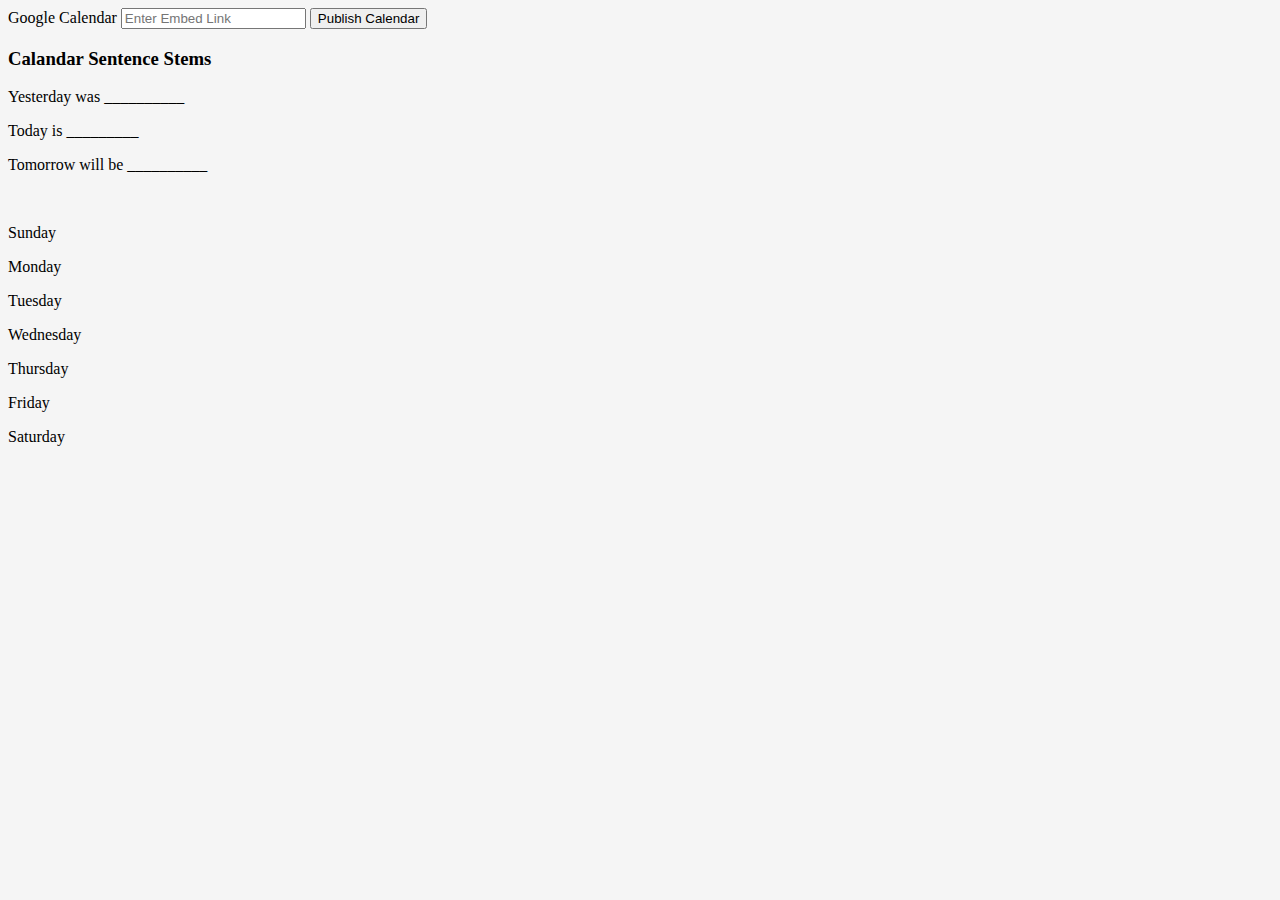
==== calendar.html @ f33c9f80 "sentnce stems for calendar created and dates retrieved, next step render calendar for each day loopi" ====
<!DOCTYPE html>
<html lang="en">
    <head>
        <link rel="stylesheet" href="embed-style.css">
    </head>
    <body>
        <form id="calendar-form">
            <label>Google Calendar</label>
            <input id="calendar-link" placeholder="Enter Embed Link"/>
            <button type="submit">Publish Calendar</button>
        </form>
        <div id="calendar-container">

        </div>
        <div>
            <h3>Calandar Sentence Stems</h3>
            <p>Yesterday was __________</p>
            <p>Today is _________</p>
            <p>Tomorrow will be __________</p>
            <br>
            <p>Sunday</p>
            <p>Monday</p>
            <p>Tuesday</p>
            <p>Wednesday</p>
            <p>Thursday</p>
            <p>Friday</p>
            <p>Saturday</p>
        </div>
        <script src="src/calendar.js" charset="utf-8"></script>
    </body>
</html>
---- embed-style.css ----
body {
    background: whitesmoke;
}
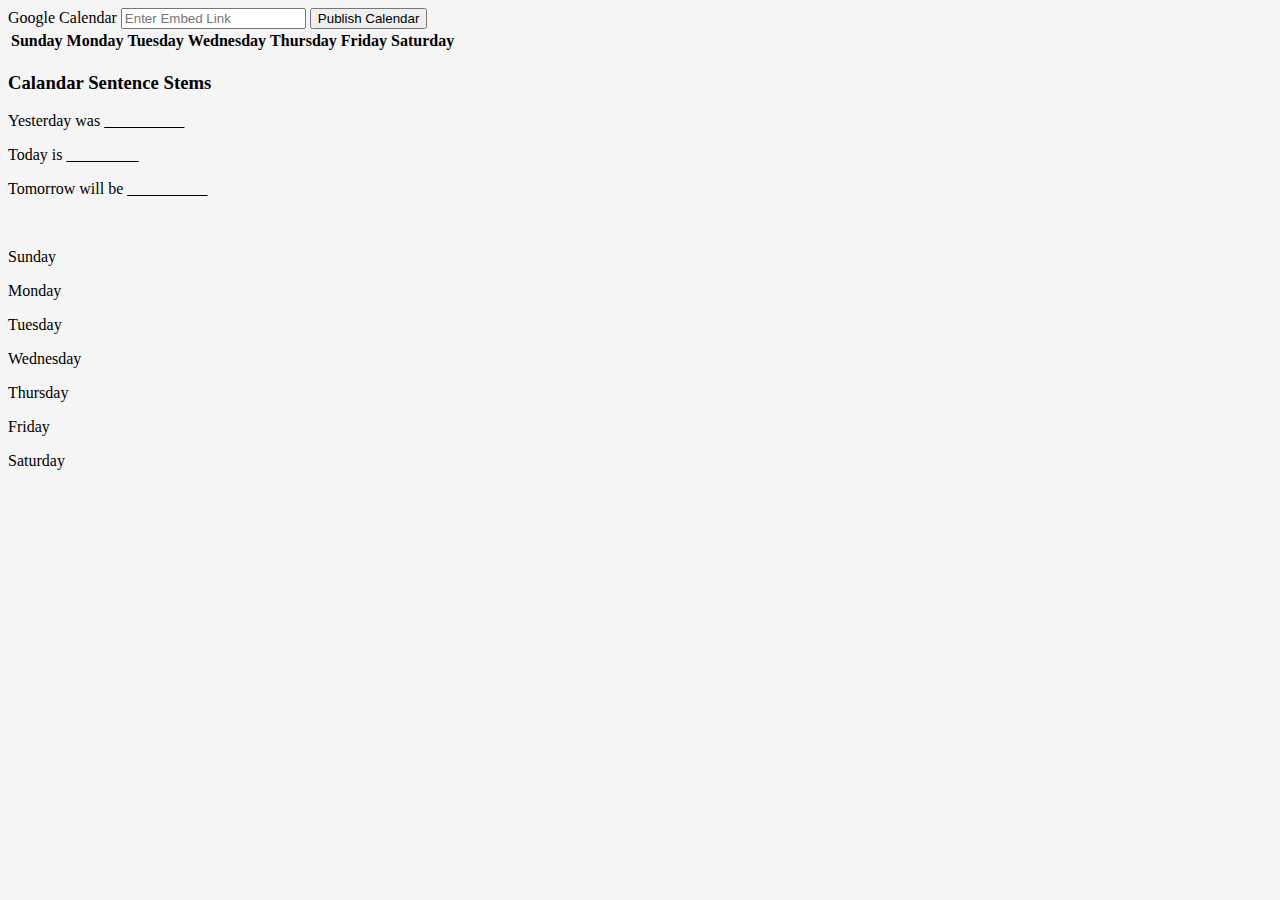
==== commit 70ff61cf: "table template for calendar created and for loop for populating calendar started" ====
--- a/calendar.html
+++ b/calendar.html
@@ -10,7 +10,19 @@
             <button type="submit">Publish Calendar</button>
         </form>
         <div id="calendar-container">
-
+            <table>
+                <tbody>
+                    <tr>
+                        <th>Sunday</th>
+                        <th>Monday</th>
+                        <th>Tuesday</th>
+                        <th>Wednesday</th>
+                        <th>Thursday</th>
+                        <th>Friday</th>
+                        <th>Saturday</th>
+                    </tr>
+                </tbody>
+            </table>
         </div>
         <div>
             <h3>Calandar Sentence Stems</h3>
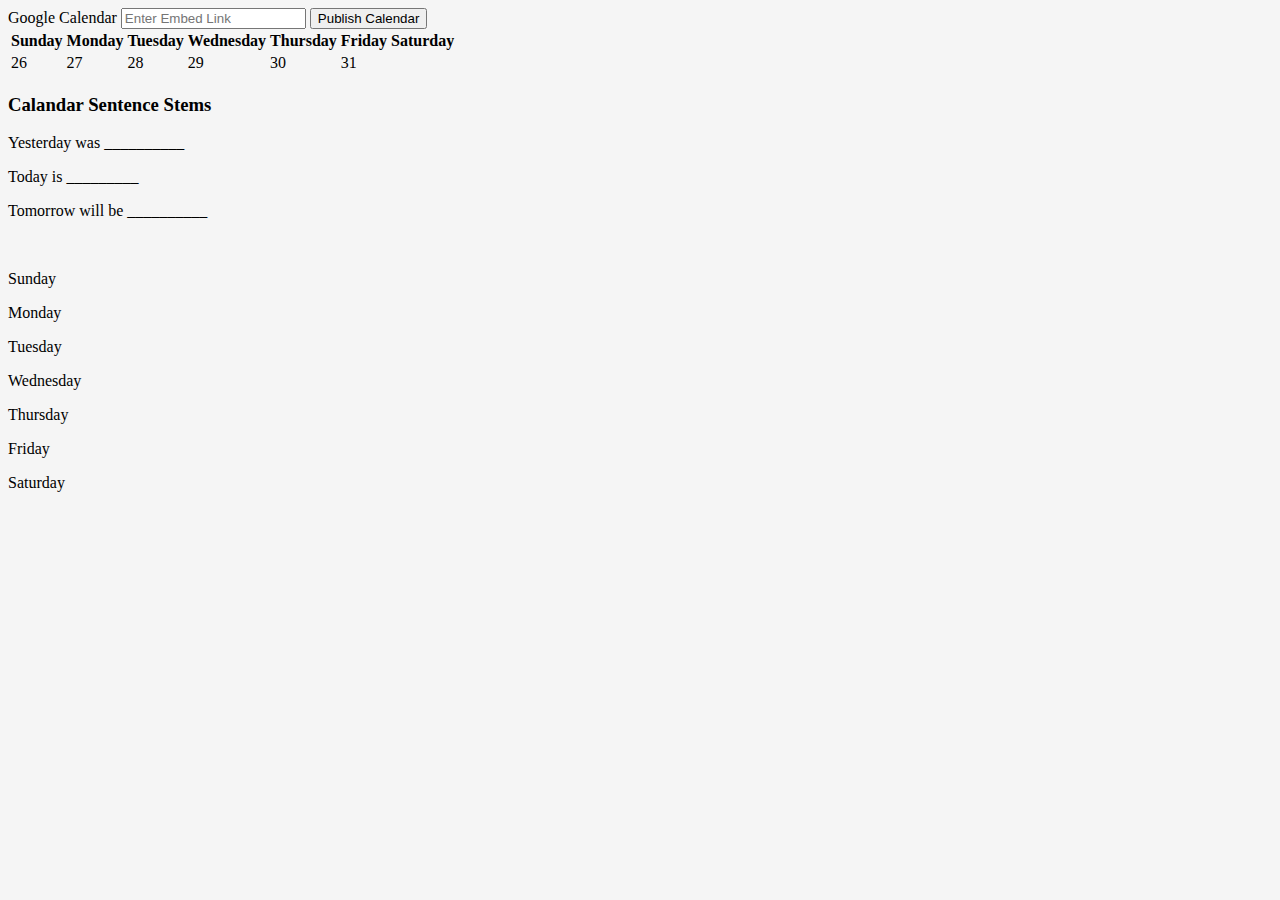
==== commit 37b9a55d: "last week of month rendered" ====
--- a/calendar.html
+++ b/calendar.html
@@ -11,7 +11,7 @@
         </form>
         <div id="calendar-container">
             <table>
-                <tbody>
+                <tbody id="calendar-table">
                     <tr>
                         <th>Sunday</th>
                         <th>Monday</th>
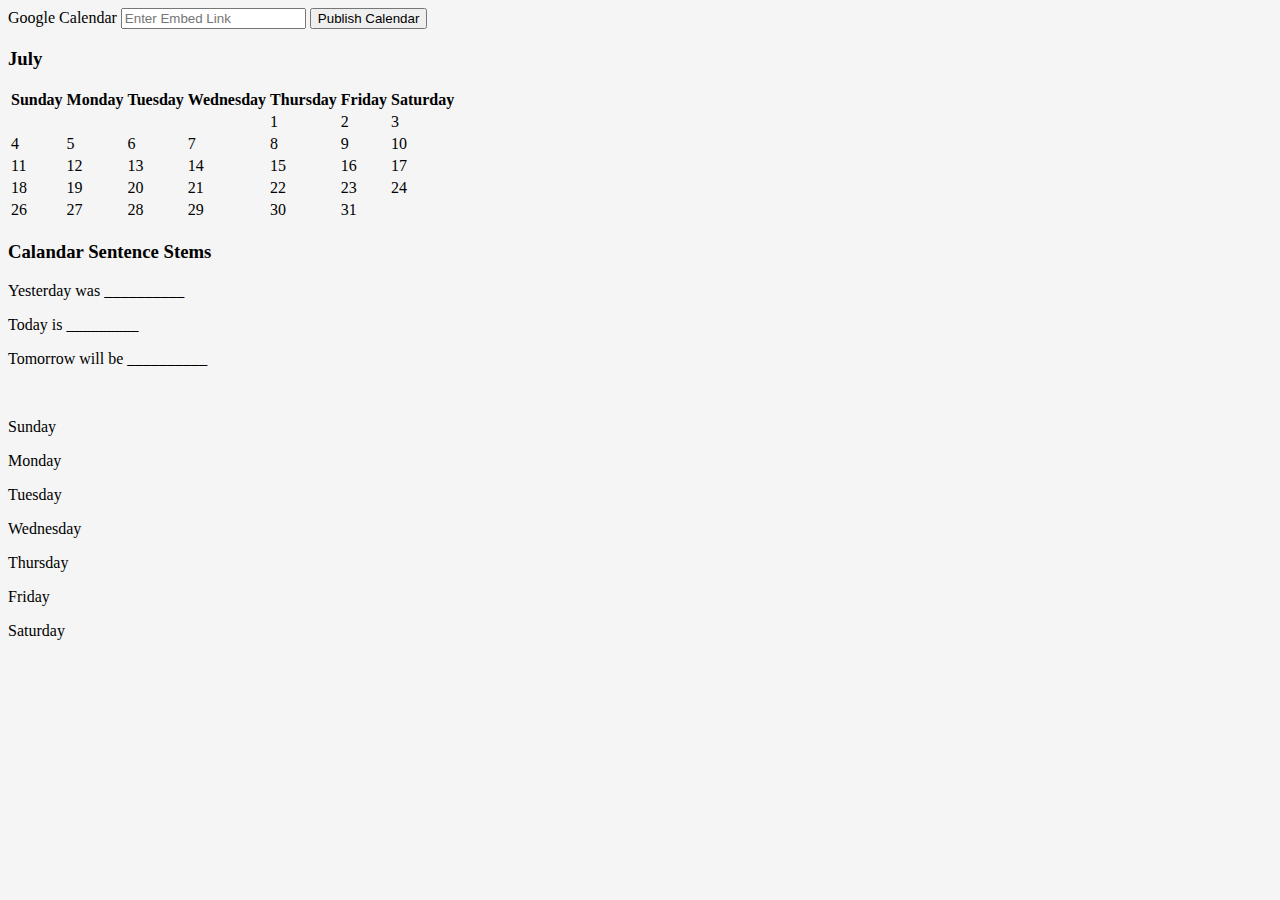
==== commit ec8f792e: "month name added to calendar render, next step styling for calendar" ====
--- a/calendar.html
+++ b/calendar.html
@@ -10,6 +10,7 @@
             <button type="submit">Publish Calendar</button>
         </form>
         <div id="calendar-container">
+            <h3 id="monthHeader">Month</h3>
             <table>
                 <tbody id="calendar-table">
                     <tr>
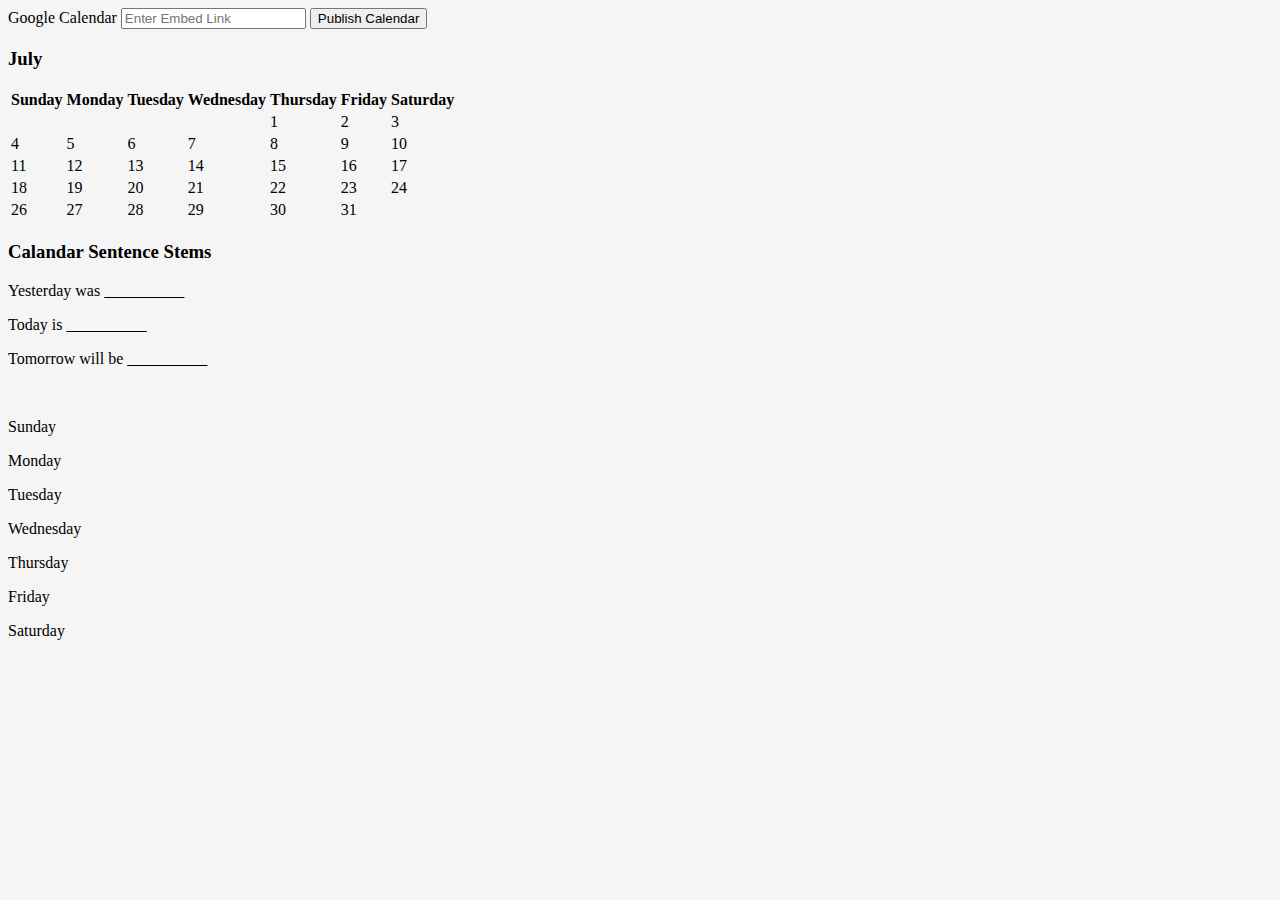
==== commit c5e8e52d: "html added for drag and drop event" ====
--- a/calendar.html
+++ b/calendar.html
@@ -1,7 +1,7 @@
 <!DOCTYPE html>
 <html lang="en">
     <head>
-        <link rel="stylesheet" href="embed-style.css">
+        <link rel="stylesheet" href="style.css">
     </head>
     <body>
         <form id="calendar-form">
@@ -27,17 +27,19 @@
         </div>
         <div>
             <h3>Calandar Sentence Stems</h3>
-            <p>Yesterday was __________</p>
-            <p>Today is _________</p>
-            <p>Tomorrow will be __________</p>
+            <p>Yesterday was <span class="stem_filler">__________</span></p>
+            <p>Today is <span class="stem-filler">__________</span></p>
+            <p>Tomorrow will be <span class="stem-filler">__________</span></p>
             <br>
-            <p>Sunday</p>
-            <p>Monday</p>
-            <p>Tuesday</p>
-            <p>Wednesday</p>
-            <p>Thursday</p>
-            <p>Friday</p>
-            <p>Saturday</p>
+            <div id="days-container">
+                <p class="day" draggable="true">Sunday</p>
+                <p class="day" draggable="true">Monday</p>
+                <p class="day" draggable="true">Tuesday</p>
+                <p class="day" draggable="true">Wednesday</p>
+                <p class="day" draggable="true">Thursday</p>
+                <p class="day" draggable="true">Friday</p>
+                <p class="day" draggable="true">Saturday</p>
+            </div>
         </div>
         <script src="src/calendar.js" charset="utf-8"></script>
     </body>
--- a/style.css
+++ b/style.css
@@ -0,0 +1,467 @@
+body {
+    background-color: whitesmoke;
+}
+
+header h1 {
+    color: darkseagreen;
+    border-bottom-style: solid;
+    border-bottom-width: 2px;
+    border-bottom-color: darkseagreen;
+}
+#sidebar {
+    height: 100%;
+    width: 30%;
+    min-width: 225px;
+    position: fixed;
+    z-index: 1;
+    top: 0;
+    right: 0;
+    background-color:darkseagreen;
+    overflow-x: hidden;
+    padding-top: 20px;
+}
+
+#sidebar h2 {
+    text-align: center;
+}
+
+/* WEATHER STYLING */
+#weather-container{
+    /* height: 285px; */
+    border-style: solid;
+    border-width: 2px;
+    border-color: black;
+    border-radius: 25px;
+    margin: 5px;
+    background-color: whitesmoke;
+
+}
+#weather-container h3{
+   text-align: center;
+
+}
+
+#weather-content.hide {
+    display: none;
+}
+
+#weather-content {
+    display: flex;
+    flex-direction: column;
+    justify-content: center;
+}
+
+#location {
+    width: 70%;
+}
+#location-form{
+    display: flex;
+    justify-content: center;
+    margin-left: 5px;
+    margin-right: 5px;
+
+}
+div#weather-scroll{
+    display: flex;
+    margin-bottom: 18px;
+    overflow: auto;
+  white-space: nowrap;
+}
+
+.eachDay {
+    border-style: dashed;
+    border-width: 1px;
+    border-color: black;
+    background-color: rgb(90, 175, 244);
+    border-bottom-left-radius: 25px;
+    border-bottom-right-radius: 25px;
+}
+
+.temp {
+    margin-left: 5px;
+    margin-right: 5px;
+}
+
+/* CALCULATOR STYLING */
+#calculator-container {
+    /* height: 400px; */
+    border-style: solid;
+    border-color: black;
+    border-width: 2px;
+    background-color: whitesmoke;
+    border-radius: 25px;
+    margin-left: 5px;
+    margin-right: 5px;
+    overflow: hidden;
+    padding-bottom: -5px;
+    margin-bottom: -2px;
+}
+
+#calculator-button-container {
+    display: flex;
+    flex-wrap: wrap;
+    align-content: space-around;
+    justify-content: center;
+    height: 85%;
+    border-bottom-style: solid;
+    border-bottom-color: black;
+    border-bottom: none;
+    position: relative;
+    padding: -5px;
+    margin-bottom: none;
+}
+
+#calculator-container h3 {
+    text-align: center;
+}
+
+#calculator-content.hide {
+    display: none;
+}
+
+#calculator-content {
+    height: 350px;
+}
+
+#calculator-container h4 {
+    height: 15%;
+    width: 100%;
+    background-color: lightgray;
+    margin-top: 0px;
+    margin-bottom: 0px;
+    text-align: right;
+    font-size: 50px;
+    font-style: normal;
+}
+
+.calculator-button {
+    height: 26%;
+    width: 25%;
+    font-size: 20px;
+    border-style: solid;
+    border-color: black;
+    border-width: 1px;
+    margin-top: -1px;
+    margin-bottom: -1px;
+    overflow: hidden;
+}
+
+.calculator-button:hover {
+    background-color: lightgray;
+}
+
+.calculator-button:active {
+    background-color: #c4b8ff;
+    transform: translateY(4px);
+  }
+
+.bottom {
+    border-bottom: -1px;
+    position: relative;
+    margin-bottom: -1px;
+}
+
+.calculator-button.number {
+    background-color: rgb(90, 175, 244);
+}
+
+.calculator-button.number:hover {
+    background-color: dodgerblue;
+}
+
+/* TIMER STYLING */
+
+#timer-container {
+    /* height: 200px; */
+    display: flex;
+    flex-direction: column;
+    justify-content: center;
+    background-color: whitesmoke;
+    margin-left: 5px;
+    margin-right: 5px;
+    border-style: solid;
+    border-width: 2px;
+    border-color: black;
+    border-radius: 25px;
+}
+
+#timer-container h3 {
+    text-align: center;
+}
+
+#timer-content {
+    display: flex;
+    flex-direction: column;
+    justify-content: center;
+}
+
+#timer-content.hide {
+    display: none;
+}
+
+#timer-numbers {
+    display: flex;
+    justify-content: center;
+    background-color: whitesmoke;
+    border-width: 1px;
+    border-style: solid;
+    border-color: darkseagreen;
+    margin-left: 40px;
+    margin-right: 40px;
+    
+}
+
+#minutes {
+    margin-top: 0;
+    margin-bottom: 0;
+    margin-left: 0;
+    margin-right: 5px;
+    font-size: 50px;
+}
+
+#minutes + h1 {
+    margin-top: 0;
+    margin-bottom: 0;
+    font-size: 50px;
+}
+
+#seconds {
+    margin-top: 0;
+    margin-right: 0;
+    margin-bottom: 0;
+    margin-left: 5px;
+    font-size: 50px;
+}
+
+#minutes-seconds-buttons {
+    display: flex;
+    justify-content: center;
+}
+
+#minutes-buttons {
+    margin-top: 5px;
+    margin-right: 15px;
+}
+
+#seconds-buttons {
+    margin-top: 5px;
+    margin-left: 15px;
+}
+
+#minutes-buttons  h5{
+    margin-top: 5px;
+    margin-bottom: 5px;
+}
+
+#seconds-buttons  h5{
+    margin-top: 5px;
+    margin-bottom: 5px;
+}
+
+#timer-control-buttons {
+    text-align: center;
+    margin-left: 5%;
+    margin-right: 5%;
+    margin-bottom: 5px;
+}
+
+/* Class Points Styling */
+
+#class-points-container {
+    border-width: 2px;
+    border-style: solid;
+    border-color: black;
+    border-radius: 25px;
+    background-color: whitesmoke;
+    display: flex;
+    flex-direction: column;
+    justify-content: center;
+    align-items: center;
+    margin-left: 5px;
+    margin-right: 5px;
+    margin-bottom: 5px;
+
+}
+
+#class-points-container h3 {
+    margin-right: 25px;
+}
+
+#class-points-content.hide {
+    display: none;
+}
+
+#class-points-content h4 {
+    border-width: 1px;
+    border-style: solid;
+    border-color: darkseagreen;
+    text-align: center;
+    padding-top: 10px;
+    padding-bottom: 10px;
+    font-size: 50px;
+    margin-top: 5px;
+    margin-bottom: 5px;
+}
+
+#points-buttons {
+    margin-bottom: 15px;
+}
+
+/* Dictionary */
+
+#dictionary-container {
+    border-width: 2px;
+    border-style: solid;
+    border-color: black;
+    border-radius: 25px;
+    background-color: whitesmoke;
+    margin-left: 5px;
+    margin-right: 5px;
+    margin-bottom: 5px;
+}
+
+#dictionary-container h3 {
+    text-align: center;
+}
+
+#dictionary-content.hide {
+    display: none;
+}
+
+#word-form {
+    display:flex;
+    justify-content: center;
+    align-items: center;
+    margin-bottom: 10px;
+}
+
+#word-display.hide {
+    display: none;
+}
+
+#word-display {
+    padding-left: 10px;
+    padding-right: 10px;
+}
+
+#word-display p {
+    overflow-wrap: break-word;
+}
+
+#word {
+    text-align: center;
+    border-top-style: dashed;
+    border-top-width: 1px;
+    border-top-color: darkseagreen;
+}
+
+/* Learning Objective Styling */
+
+#learning-objectives-content {
+    margin-top: 5px;
+    border-bottom-style: solid;
+    border-bottom-width: 2px;
+    border-bottom-color: darkseagreen;
+}
+
+.objective-display {
+    margin-top: 5px;
+    margin-bottom: 5px;
+}
+.objective-p {
+    margin: none;
+}
+
+/* Slide Show Styling */
+
+#slideshow-container {
+    border-bottom-style: solid;
+    border-bottom-width: 2px;
+    border-bottom-color: darkseagreen;
+}
+
+#slideshow-display {
+    margin-top: 5px;
+    margin-bottom: 5px;
+}
+
+/* Schedule Styling */
+
+#schedule-container {
+    border-width: 2px;
+    border-style: solid;
+    border-color: black;
+    border-radius: 25px;
+    background-color: whitesmoke;
+    margin-left: 5px;
+    margin-right: 5px;
+    margin-bottom: 5px;
+}
+
+#schedule-container h3 {
+    text-align: center;
+}
+
+#schedule-content {
+    display: flex;
+    flex-direction: column;
+    justify-content: center;
+}
+
+#schedule-content.hide {
+    display: none;
+}
+
+#schedule-form {
+    display: flex;
+    flex-direction: column;
+    justify-content: center;
+    align-items: center;
+
+}
+
+#schedule-table {
+    display: flex;
+    flex-direction: column;
+    justify-content: center;
+    align-items: center;
+    border-spacing: 0;
+}
+
+#schedule-table tbody tr th.schedule-time{
+    border-style: solid;
+    border-color: darkseagreen;
+    border-top-width: 2px;
+    border-left-width: 2px;
+    border-bottom-width: 2px;
+    border-right-width: 1px;
+}
+
+#schedule-table tbody tr th.schedule-activity{
+    border-style: solid;
+    border-color: darkseagreen;
+    border-top-width: 2px;
+    border-left-width: 1px;
+    border-bottom-width: 2px;
+    border-right-width: 2px;
+}
+
+#schedule-table tbody tr td.schedule-time {
+    border-bottom-width: 2px;
+    border-left-width: 2px;
+    border-right-width: 1px;
+    border-top-width: 0px;
+    border-style: solid;
+    border-color: darkseagreen;
+    text-align: center;
+}
+
+#schedule-table tbody tr td.schedule-activity {
+    border-bottom-width: 2px;
+    border-left-width: 1px;
+    border-right-width: 2px;
+    border-top-width: 0px;
+    border-style: solid;
+    border-color: darkseagreen;
+    text-align: center;
+}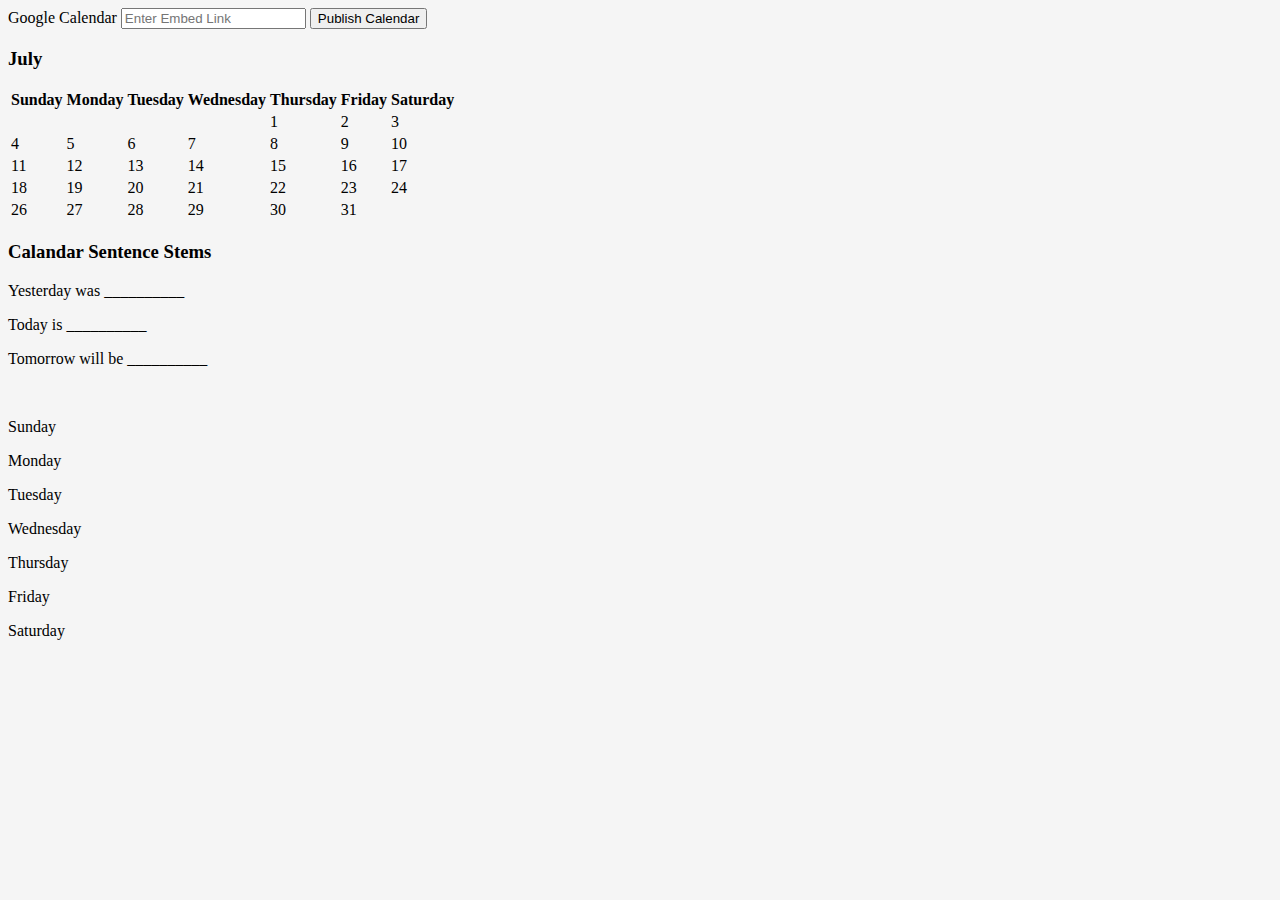
==== commit 7c3fc072: "drag event listener initialized" ====
--- a/calendar.html
+++ b/calendar.html
@@ -27,7 +27,7 @@
         </div>
         <div>
             <h3>Calandar Sentence Stems</h3>
-            <p>Yesterday was <span class="stem_filler">__________</span></p>
+            <p>Yesterday was <span class="stem-filler">__________</span></p>
             <p>Today is <span class="stem-filler">__________</span></p>
             <p>Tomorrow will be <span class="stem-filler">__________</span></p>
             <br>
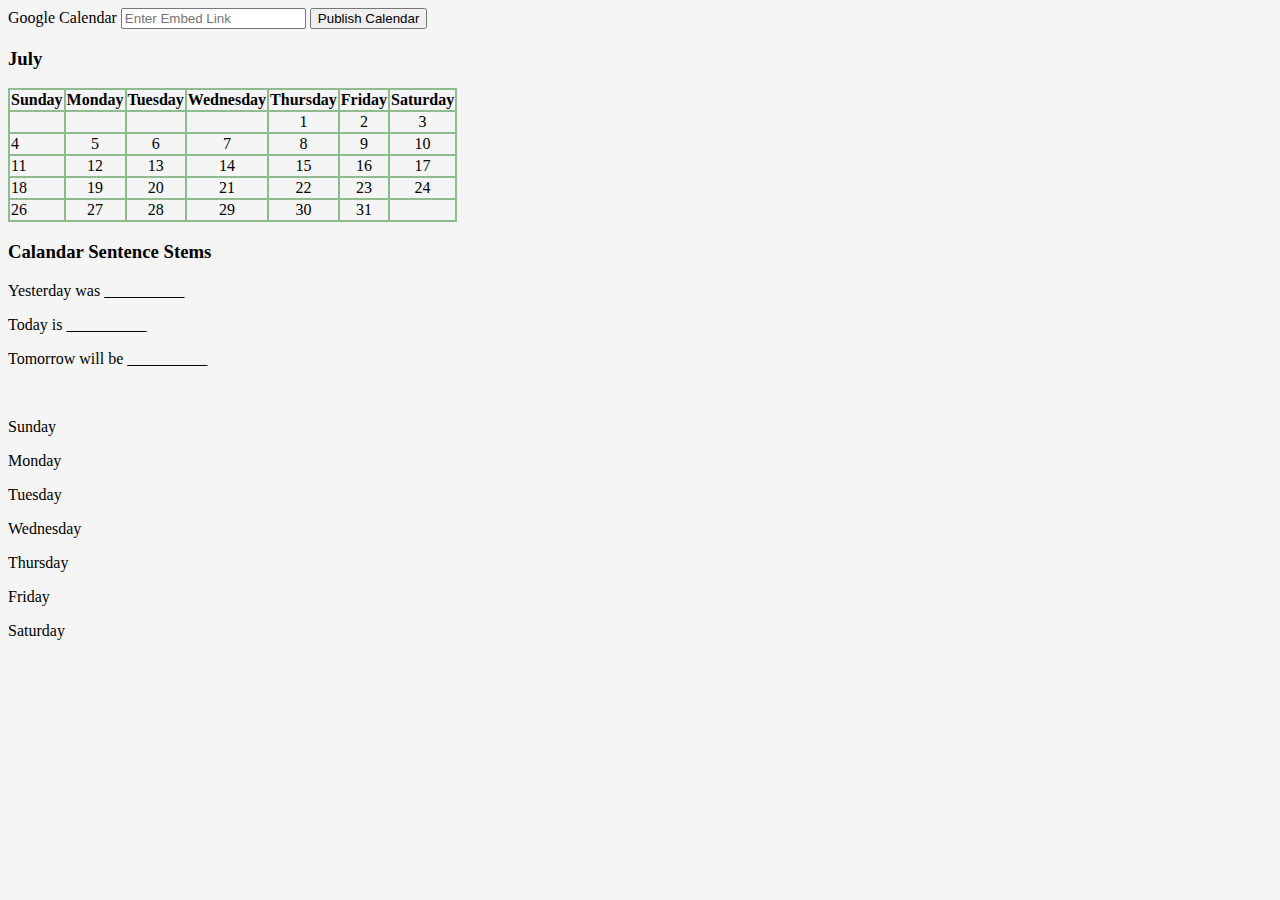
==== commit 86bad45d: "calendar border style unified - Next step make the numbers i the upper right corner and make each bo" ====
--- a/calendar.html
+++ b/calendar.html
@@ -11,16 +11,16 @@
         </form>
         <div id="calendar-container">
             <h3 id="monthHeader">Month</h3>
-            <table>
-                <tbody id="calendar-table">
+            <table id="calendar-table">
+                <tbody id="calendar-body">
                     <tr>
-                        <th>Sunday</th>
-                        <th>Monday</th>
-                        <th>Tuesday</th>
-                        <th>Wednesday</th>
-                        <th>Thursday</th>
-                        <th>Friday</th>
-                        <th>Saturday</th>
+                        <th class="calendar-sunday">Sunday</th>
+                        <th class="calendar-day">Monday</th>
+                        <th class="calendar-day">Tuesday</th>
+                        <th class="calendar-day">Wednesday</th>
+                        <th class="calendar-day">Thursday</th>
+                        <th class="calendar-day">Friday</th>
+                        <th class="calendar-saturday">Saturday</th>
                     </tr>
                 </tbody>
             </table>
--- a/style.css
+++ b/style.css
@@ -464,4 +464,96 @@
     border-style: solid;
     border-color: darkseagreen;
     text-align: center;
+}
+
+#calendar-table {
+    
+    border-spacing: 0;
+}
+
+#calendar-table tr th.calendar-sunday{
+    border-style: solid;
+    border-color: darkseagreen;
+    border-top-width: 2px;
+    border-left-width: 2px;
+    border-bottom-width: 1px;
+    border-right-width: 1px;
+}
+
+#calendar-table tr th.calendar-saturday {
+    border-bottom-width: 1px;
+    border-left-width: 1px;
+    border-right-width: 2px;
+    border-top-width: 2px;
+    border-style: solid;
+    border-color: darkseagreen;
+    text-align: center;
+}
+
+#calendar-table tr th.calendar-day {
+    border-bottom-width: 1px;
+    border-left-width: 1px;
+    border-right-width: 1px;
+    border-top-width: 2px;
+    border-style: solid;
+    border-color: darkseagreen;
+    text-align: center;
+}
+
+#calendar-table tr td.calendar-sunday{
+    border-style: solid;
+    border-color: darkseagreen;
+    border-top-width: 1px;
+    border-left-width: 2px;
+    border-bottom-width: 1px;
+    border-right-width: 1px;
+}
+
+#calendar-table tr td.calendar-saturday {
+    border-bottom-width: 1px;
+    border-left-width: 1px;
+    border-right-width: 2px;
+    border-top-width: 1px;
+    border-style: solid;
+    border-color: darkseagreen;
+    text-align: center;
+}
+
+#calendar-table tr td.calendar-day {
+    border-bottom-width: 1px;
+    border-left-width: 1px;
+    border-right-width: 1px;
+    border-top-width: 1px;
+    border-style: solid;
+    border-color: darkseagreen;
+    text-align: center;
+}
+
+#calendar-table tr td.calendar-sunday-bottom{
+    border-style: solid;
+    border-color: darkseagreen;
+    border-top-width: 1px;
+    border-left-width: 2px;
+    border-bottom-width: 2px;
+    border-right-width: 1px;
+}
+
+#calendar-table tr td.calendar-saturday-bottom {
+    border-bottom-width: 2px;
+    border-left-width: 1px;
+    border-right-width: 2px;
+    border-top-width: 1px;
+    border-style: solid;
+    border-color: darkseagreen;
+    text-align: center;
+}
+
+#calendar-table tr td.calendar-day-bottom {
+    border-bottom-width: 2px;
+    border-left-width: 1px;
+    border-right-width: 1px;
+    border-top-width: 1px;
+    border-style: solid;
+    border-color: darkseagreen;
+    text-align: center;
 }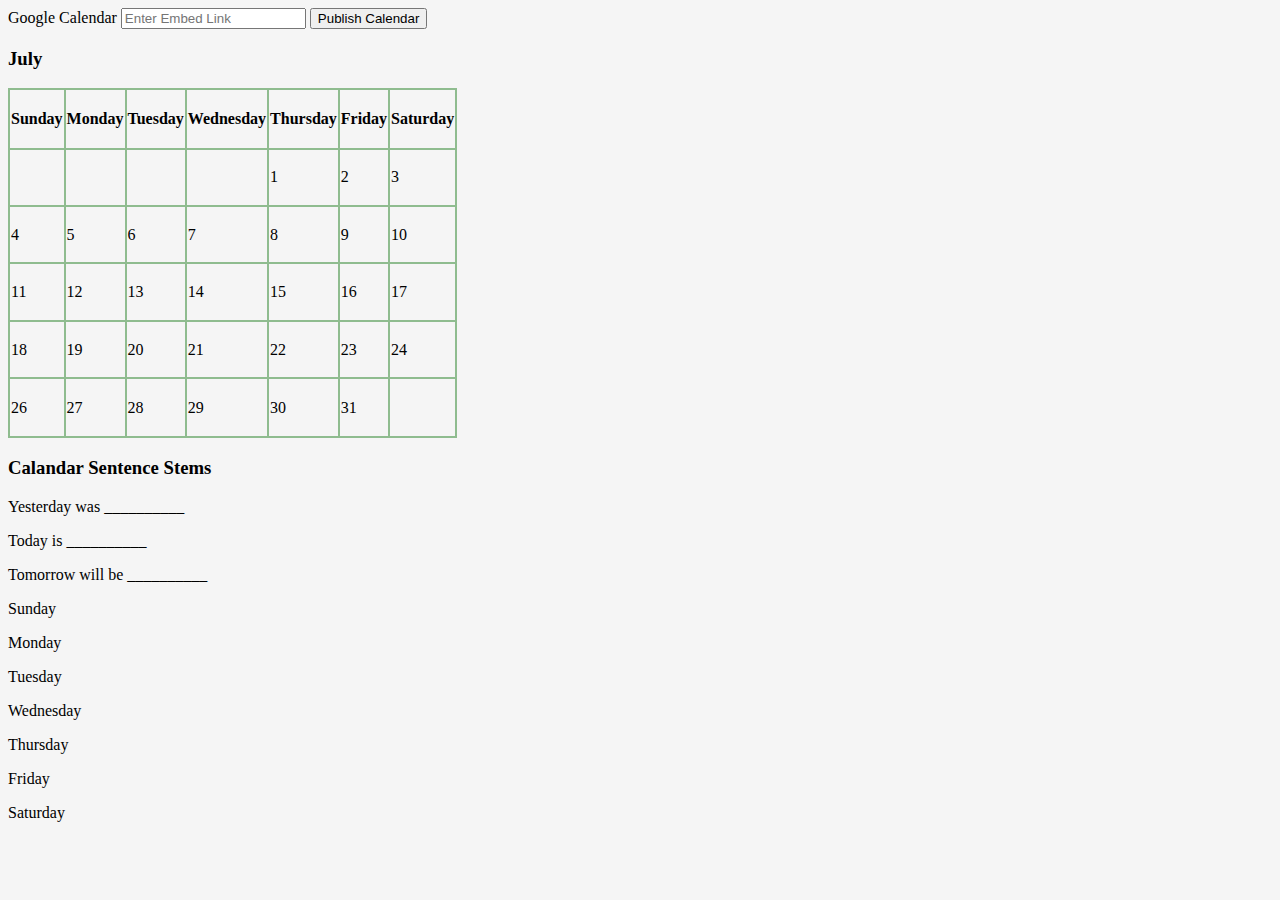
==== commit deb698df: "calendar days are spaced, next step - even the spacing out and move the numbers to the upper left co" ====
--- a/calendar.html
+++ b/calendar.html
@@ -25,12 +25,14 @@
                 </tbody>
             </table>
         </div>
-        <div>
-            <h3>Calandar Sentence Stems</h3>
-            <p>Yesterday was <span class="stem-filler">__________</span></p>
-            <p>Today is <span class="stem-filler">__________</span></p>
-            <p>Tomorrow will be <span class="stem-filler">__________</span></p>
-            <br>
+        <div id="stem-container">
+            <div>
+                <h3>Calandar Sentence Stems</h3>
+                <p>Yesterday was <span class="stem-filler">__________</span></p>
+                <p>Today is <span class="stem-filler">__________</span></p>
+                <p>Tomorrow will be <span class="stem-filler">__________</span></p>
+            </div>
+    
             <div id="days-container">
                 <p class="day" draggable="true">Sunday</p>
                 <p class="day" draggable="true">Monday</p>
--- a/style.css
+++ b/style.css
@@ -467,7 +467,8 @@
 }
 
 #calendar-table {
-    
+    height: 350px;
+    width: 350px;
     border-spacing: 0;
 }
 
@@ -516,7 +517,6 @@
     border-top-width: 1px;
     border-style: solid;
     border-color: darkseagreen;
-    text-align: center;
 }
 
 #calendar-table tr td.calendar-day {
@@ -526,7 +526,6 @@
     border-top-width: 1px;
     border-style: solid;
     border-color: darkseagreen;
-    text-align: center;
 }
 
 #calendar-table tr td.calendar-sunday-bottom{
@@ -545,7 +544,6 @@
     border-top-width: 1px;
     border-style: solid;
     border-color: darkseagreen;
-    text-align: center;
 }
 
 #calendar-table tr td.calendar-day-bottom {
@@ -555,5 +553,4 @@
     border-top-width: 1px;
     border-style: solid;
     border-color: darkseagreen;
-    text-align: center;
 }